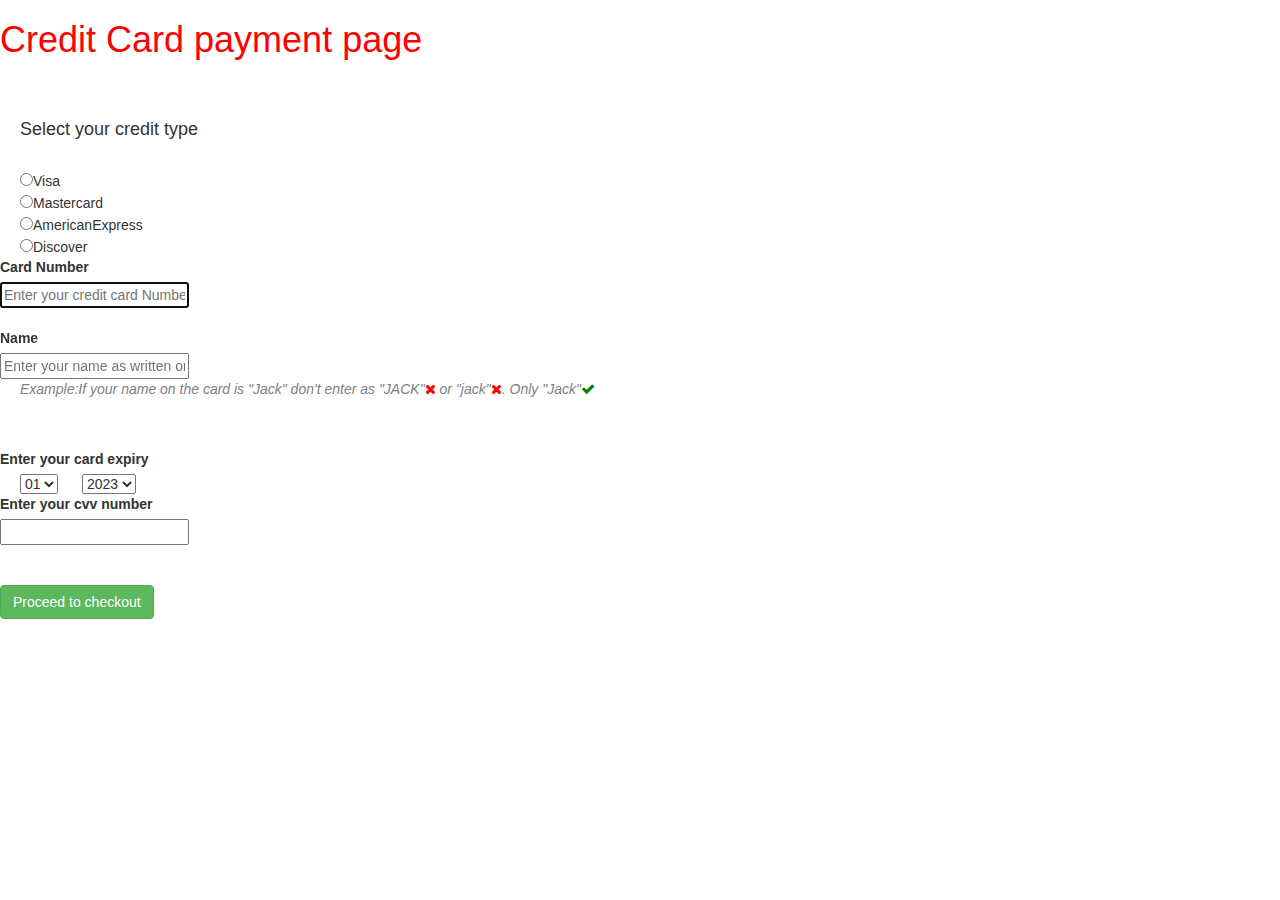
==== Creditcardpage.html @ 5412170e "Added main files" ====
<!DOCTYPE html>
<html lang = "en">
	<head>
		<title>Adventour travels</title>
		<meta charset = "UTF-8">
		<meta name = "viewport" content = "width = device-width, initial-scale = 1.0">
		<link rel = "stylesheet" href = "C:\Users\sai\Desktop\Projects front end\Bootstrap\Travel website\css\adventour_stylings.css">
		<script src="https://ajax.googleapis.com/ajax/libs/jquery/1.11.0/jquery.min.js"></script>
		<script src="C:\Users\sai\Desktop\Projects front end\css\parallax.js"></script>
		<link rel="preconnect" href="https://fonts.googleapis.com">
		<link rel="preconnect" href="https://fonts.gstatic.com" crossorigin>
		<link href="https://fonts.googleapis.com/css2?family=Farsan&display=swap" rel="stylesheet">
		<link rel = "stylesheet" href = "https://maxcdn.bootstrapcdn.com/font-awesome/4.6.3/css/font-awesome.min.css">
		<link rel="stylesheet" href="https://cdn.jsdelivr.net/npm/bootstrap@3.4.1/dist/css/bootstrap.min.css" integrity="sha384-HSMxcRTRxnN+Bdg0JdbxYKrThecOKuH5zCYotlSAcp1+c8xmyTe9GYg1l9a69psu" crossorigin="anonymous">
		
	</head>
	<body>
		<h1 class = "center" style = "color:red;">Credit Card payment page</h1><br><br>
		<div id = "credit_card_list" style = "margin-left:20px;">
				<h4>Select your credit type</h4><br>
					<input type = "radio" name = "credit_card_name" onclick = "creditCardPaymentPage()">Visa<br>
					<input type = "radio" name = "credit_card_name" onclick = "creditCardPaymentPage()">Mastercard<br>
					<input type = "radio" name = "credit_card_name" onclick = "creditCardPaymentPage()">AmericanExpress<br>
					<input type = "radio" name = "credit_card_name" onclick = "creditCardPaymentPage()">Discover<br>
		</div>
		<form id = "creditcardform">
			<label class = "creditcardstylings">Card Number</label><br>
			<input class = "creditcardstylings" type = "text" placeholder = "Enter your credit card Number" required autofocus><br><br>
			<label class = "creditcardstylings">Name</label><br>
			<input class = "creditcardstylings" type = "text" placeholder = "Enter your name as written on your card" required><br>
			<p style = "color:gray;margin-left:20px;"><i>Example:If your name on the card is "Jack" don't enter as "JACK"<span style = "color:red"><i class="fa fa-times" aria-hidden="true"></i></span> or "jack"<span style = "color:red"><i class="fa fa-times" aria-hidden="true"></i></span>. Only "Jack"<span style = "color:green"><i class="fa fa-check" aria-hidden="true"></i> </span></i></p><br><br>
			<label class = "creditcardstylings">Enter your card expiry</label><br>
			<select style = "margin-left:20px;">
				<option value = "1">01</option>
				<option value = "2">02</option>
				<option value = "3">03</option>
				<option value = "4">04</option>
				<option value = "5">05</option>
				<option value = "6">06</option>
				<option value = "7">07</option>
				<option value = "8">08</option>
				<option value = "9">09</option>
				<option value = "10">10</option>
				<option value = "11">11</option>
				<option value = "12">12</option>
			</select>
			<select style = "margin-left:20px;">
				<script>
					for(i=2023;i<=4500;i++)
					{
						document.write('<option value = "">'+i+'</option>');
					}
				</script>
			</select><br>
			<label class = "creditcardstylings">Enter your cvv number</label><br>
			<input type = "text" required><br><br><br>
			<div class = "center">
				<button class = "btn btn-success" onclick = "paymentFinalMessage()">Proceed to checkout</button>
			</div>
		</form>
		<script src = "C:\Users\sai\Desktop\Projects front end\Bootstrap\Travel website\js\adventour_JS.js"></script>
	</body>
</html>
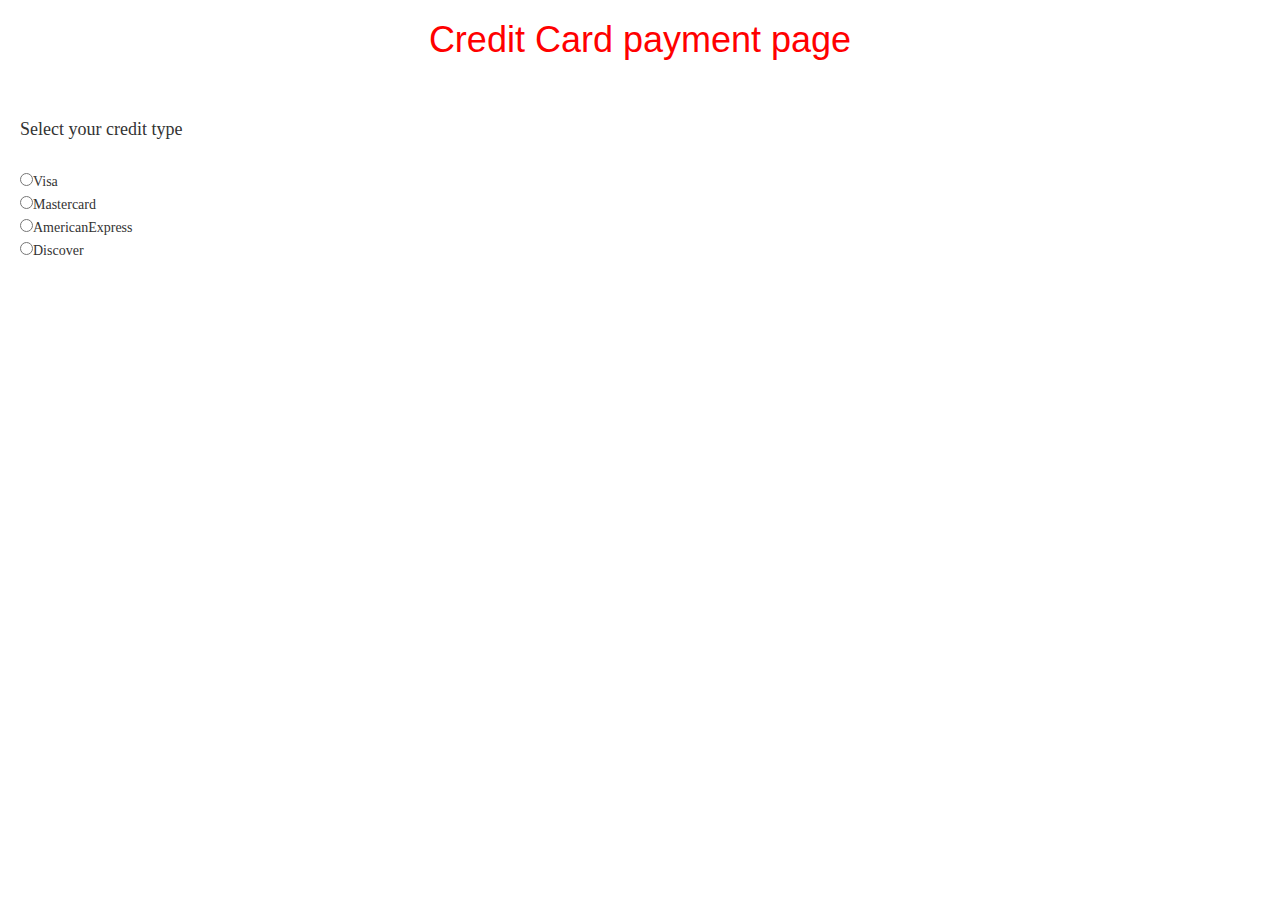
==== commit 7100b1fd: "Add files via upload" ====
--- a/Creditcardpage.html
+++ b/Creditcardpage.html
@@ -4,9 +4,9 @@
 		<title>Adventour travels</title>
 		<meta charset = "UTF-8">
 		<meta name = "viewport" content = "width = device-width, initial-scale = 1.0">
-		<link rel = "stylesheet" href = "C:\Users\sai\Desktop\Projects front end\Bootstrap\Travel website\css\adventour_stylings.css">
+		<link rel = "stylesheet" href = "adventour_stylings.css">
 		<script src="https://ajax.googleapis.com/ajax/libs/jquery/1.11.0/jquery.min.js"></script>
-		<script src="C:\Users\sai\Desktop\Projects front end\css\parallax.js"></script>
+		<script src="parallax.js"></script>
 		<link rel="preconnect" href="https://fonts.googleapis.com">
 		<link rel="preconnect" href="https://fonts.gstatic.com" crossorigin>
 		<link href="https://fonts.googleapis.com/css2?family=Farsan&display=swap" rel="stylesheet">
@@ -58,6 +58,6 @@
 				<button class = "btn btn-success" onclick = "paymentFinalMessage()">Proceed to checkout</button>
 			</div>
 		</form>
-		<script src = "C:\Users\sai\Desktop\Projects front end\Bootstrap\Travel website\js\adventour_JS.js"></script>
+		<script src = "adventour_JS.js"></script>
 	</body>
 </html>--- a/adventour_stylings.css
+++ b/adventour_stylings.css
@@ -0,0 +1,194 @@
+*
+{
+	font-family: "Times New Roman", Times, serif;
+	margin:0;
+	padding:0;
+	border:0;
+	box-sizing:border-box;
+}
+body
+{
+	overflow-x:hidden;
+}
+.sz
+{
+	font-size:20px;
+}
+ul
+{
+	list-style-type:none;
+}
+ul li 
+{
+	margin-top:0px;
+	padding:20px;
+	display:inline-block;;
+}
+.navclr ul li a
+{
+	font-size:20px;
+	text-decoration:none;
+	color:white;
+}
+.lfty
+{
+	float:left;
+}
+.rgty
+{
+	float:right;
+}
+.bts
+{
+	margin-top:15px;
+	border-radius:20px;
+}
+header
+{
+	top:0;
+	right:0;
+	left:0;
+}
+
+.btst
+{
+	margin-top:0px;
+}
+.btst a
+{	
+	font-size:20px;
+	padding:20px 40px;
+	border:1px solid tranparent;
+	border-radius:200px;
+	background-color:white;
+	color:black;
+	text-decoration:none;
+}
+.btst a:hover
+{
+	text-decoration:none;
+	color:red;
+}
+#abtus
+{
+	
+	left:0;
+	right:0;
+	font-size:20px;
+}
+div.pkgs, #pkgs2
+{
+	right:0;
+	//margin-left:140px;
+	position:relative;
+}
+
+div.rev
+{
+	//width:800px;
+	text-align:center;
+}
+.footer
+{
+	margin:50px 0 -10px 0;
+	background:linear-gradient(to right,#0bdbd8,#3c0bdb);
+}
+.footer ul li a
+{
+	color:black;
+}
+.ftr
+{
+	width:900px;
+	color:black;
+}
+div.bkt
+{
+	margin-top:50px;
+	margin-bottom:20px;
+}
+.bxshd
+{
+	max-width:350px;
+	text-align:center;
+	margin:5px;
+	border:1px solid white;
+	box-shadow:3px 3px 8px black;
+}
+.rev>.row>.wdt
+{
+	max-width:300px;
+}
+.ftr .row .col-md-4 ul li
+{
+	padding:10px 0;
+	display:block;
+}
+#forpaymentdivstyle
+{
+	position:relative;
+}
+#demo
+{
+	position:absolute;	
+	margin:0 100px;
+	border:2px solid transparent;
+	box-shadow:2px 2px 5px black;
+	display:none;
+	//text-align:center;
+	z-index:2;
+	background-color:white;
+	//height:300px;
+	
+}
+.rev img
+{
+	height:100px;
+	width:100px;
+	border-radius:50%;
+	text-align:center;
+}
+#pay
+{
+	display:none;
+	text-align:center;
+	margin:auto auto;
+}
+.wdt
+{
+	max-width:300px;
+}
+#payment_modes
+{
+	display:none;
+}
+#creditcardform, #debitcardform
+{
+	display:none;
+}
+#creditcardpaymentlink
+{
+	display:none;
+}
+#debitcardpaymentlink
+{
+	display:none;
+}
+.creditcardstylings, .debitcardstylings
+{
+	font-size:20px;
+}
+form input
+{
+	border:1px solid black;
+	width:40%;
+	margin-left:20px;
+}
+form label
+{
+	margin-left:20px;
+}
+.center
+{
+	text-align:center;
+}